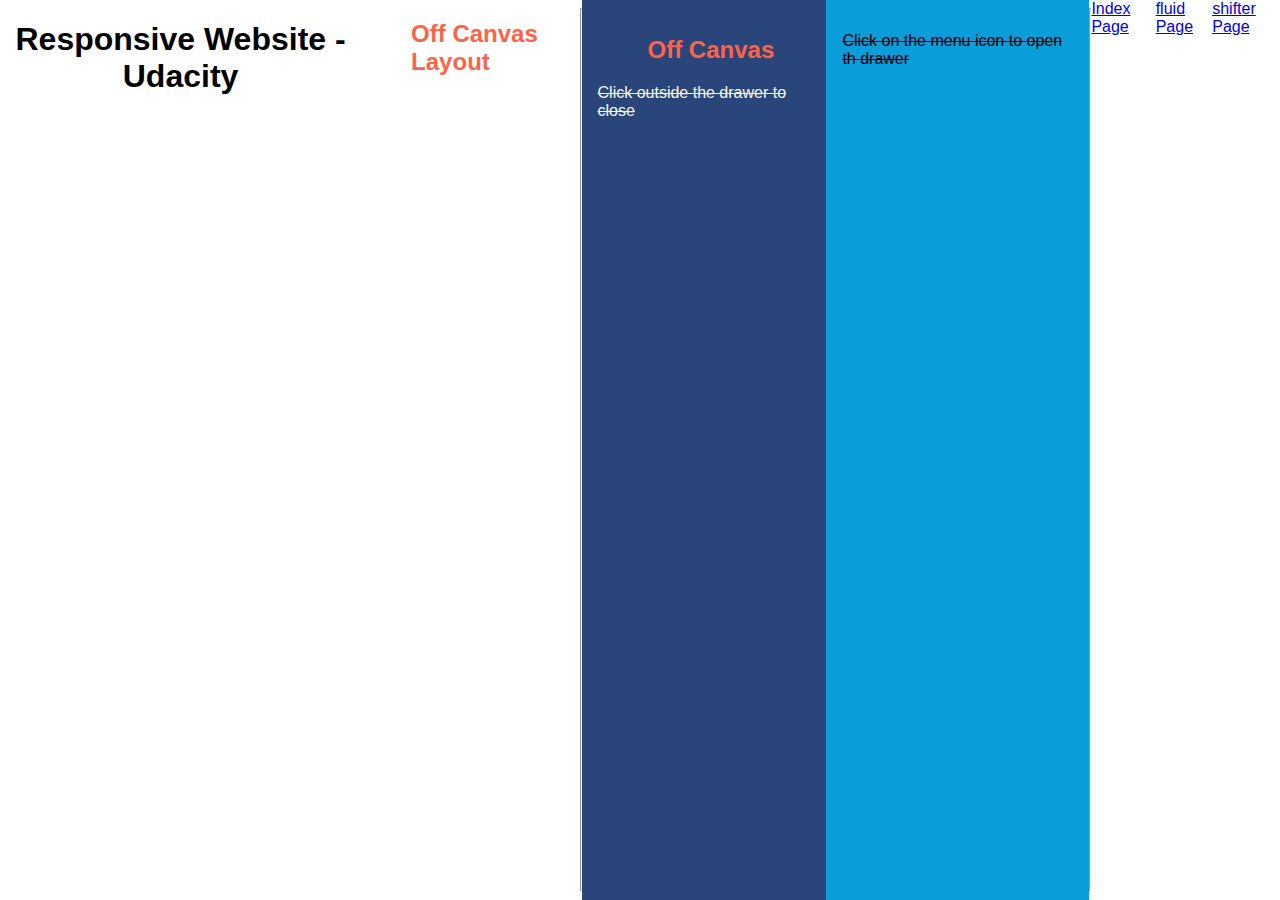
==== canvas.html @ d2d0c1cc "Off Canvas" ====
<!DOCTYPE html>
<html lang="en">

<head>
    <meta charset="UTF-8">
    <meta name="viewport" content="width=device-width, initial-scale=1.0">
    <title>Responsive Website - Udacity</title>

    <!-- Links -->
    <link rel="stylesheet" href="./css/canvas.css">
</head>

<body>
    <h1>Responsive Website - Udacity</h1>
    <h2>Off Canvas Layout</h2>
    <hr>

    <nav id="drawer" class="dark_blue">
        <h2>Off Canvas</h2>
        <p>Click outside the drawer to close</p>
    </nav>
    <main class="light_blue">
        <a id="menu">
            <p>Click on the menu icon to open th drawer</p>
        </a>
    </main>

    <br>
    <hr>
    <br>
    <a href="index.html" class="footer">Index Page</a>
    <a href="fluid.html" class="footer">fluid Page</a>
    <a href="shifter.html" class="footer">shifter Page</a>


    <script>
        const menu = document.querySelector('#menu');
        const main = document.querySelector('main');
        const drawer = document.querySelector('#drawer');

        menu.addEventListener('click', function(e) {
            drawer.classList.toggle('open');
            e.stopPropagation();
        });
        main.addEventListener('click', function() {
            drawer.classList.remove('open');
        })
    </script>

</body>

</html>
---- css/canvas.css ----
html,
body,
main {
    height: 100%;
    width: 100%;
    padding: 0;
    margin: 0;
    font-family: 'Lucida Sans', 'Lucida Sans Regular', 'Lucida Grande', 'Lucida Sans Unicode', Geneva, Verdana, sans-serif;
}

h1 {
    text-align: center;
}

h2 {
    color: tomato;
    padding-left: 50px;
}

.footer a {
    padding-left: 50px;
}

a#menu svg {
    width: 40xp;
    fill: #000;
}

nav,
main {
    padding: 1em;
    box-sizing: border-box;
}

nav {
    width: 300px;
    height: 100%;
    position: absolute;
    transform: translate(-300px, 0);
    transition: transform 0.3s ease;
}

nav.open {
    transform: translate(0, 0);
}

.dark_blue {
    background-color: #2A457A;
    color: whitesmoke;
}

.light_blue {
    background-color: #099DD9;
}

@media screen and (min-width: 600px) {
    nav {
        position: relative;
        transform: translate(0, 0);
    }
    body {
        display: flex;
        flex-flow: row nowrap;
    }
    main {
        width: auto;
        flex-grow: 1;
    }
    main p,
    nav p {
        text-decoration: line-through;
    }
}
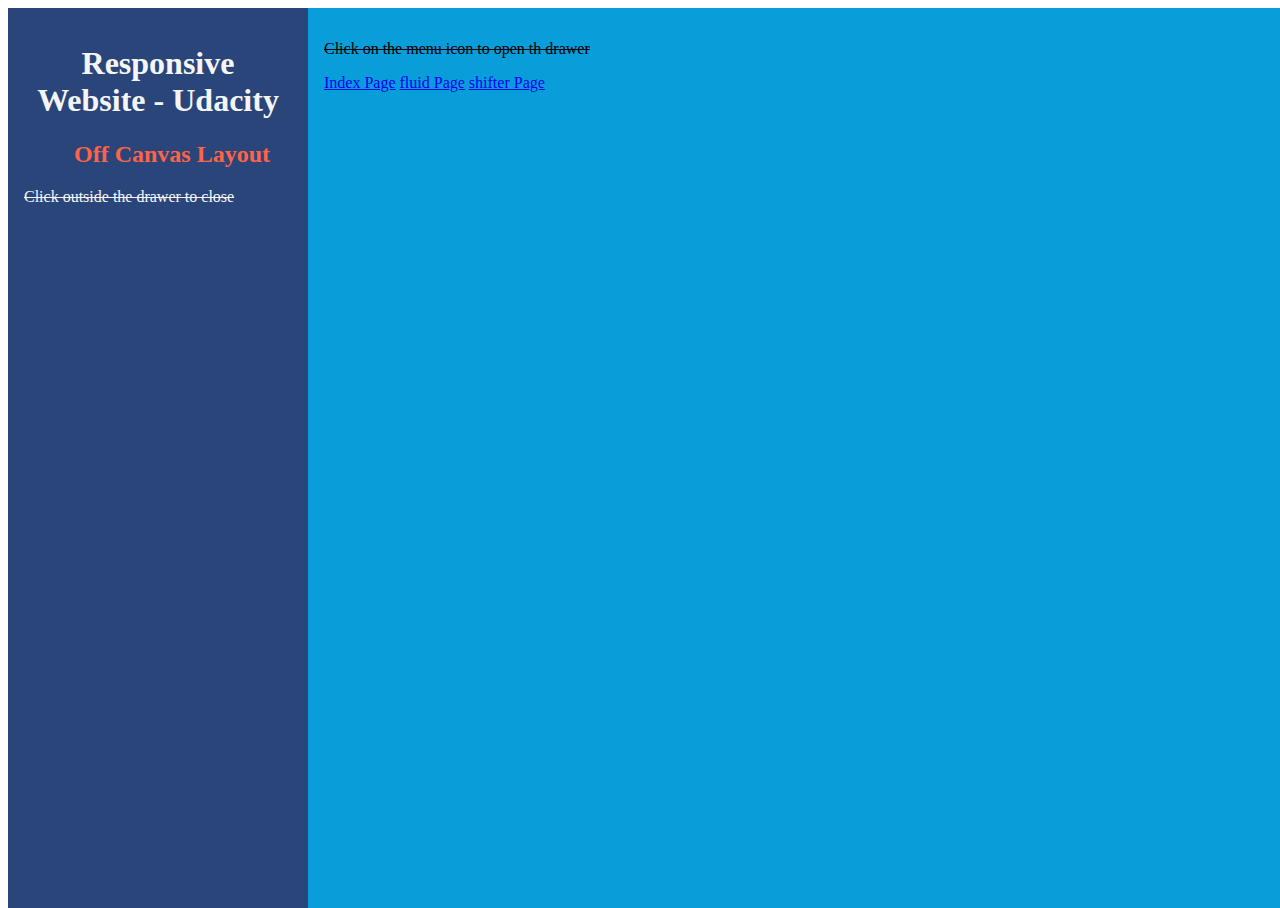
==== commit 3a863208: "Cnvas Layout" ====
--- a/canvas.html
+++ b/canvas.html
@@ -11,26 +11,21 @@
 </head>
 
 <body>
-    <h1>Responsive Website - Udacity</h1>
-    <h2>Off Canvas Layout</h2>
-    <hr>
 
     <nav id="drawer" class="dark_blue">
-        <h2>Off Canvas</h2>
+        <h1>Responsive Website - Udacity</h1>
+        <h2>Off Canvas Layout</h2>
         <p>Click outside the drawer to close</p>
     </nav>
     <main class="light_blue">
         <a id="menu">
             <p>Click on the menu icon to open th drawer</p>
         </a>
+        <a href="index.html" class="footer">Index Page</a>
+        <a href="fluid.html" class="footer">fluid Page</a>
+        <a href="shifter.html" class="footer">shifter Page</a>
     </main>
 
-    <br>
-    <hr>
-    <br>
-    <a href="index.html" class="footer">Index Page</a>
-    <a href="fluid.html" class="footer">fluid Page</a>
-    <a href="shifter.html" class="footer">shifter Page</a>
 
 
     <script>
--- a/css/canvas.css
+++ b/css/canvas.css
@@ -1,11 +1,23 @@
 html,
-body,
-main {
+body {
     height: 100%;
     width: 100%;
-    padding: 0;
-    margin: 0;
-    font-family: 'Lucida Sans', 'Lucida Sans Regular', 'Lucida Grande', 'Lucida Sans Unicode', Geneva, Verdana, sans-serif;
+}
+
+a#menu svg {
+    width: 40px;
+    fill: #000;
+}
+
+nav,
+main {
+    padding: 1em;
+    box-sizing: border-box;
+}
+
+main {
+    width: 100%;
+    height: 100%;
 }
 
 h1 {
@@ -14,10 +26,6 @@
 
 h2 {
     color: tomato;
-    padding-left: 50px;
-}
-
-.footer a {
     padding-left: 50px;
 }
 
@@ -70,4 +78,8 @@
     nav p {
         text-decoration: line-through;
     }
+}
+
+.footer a {
+    padding-left: 50px;
 }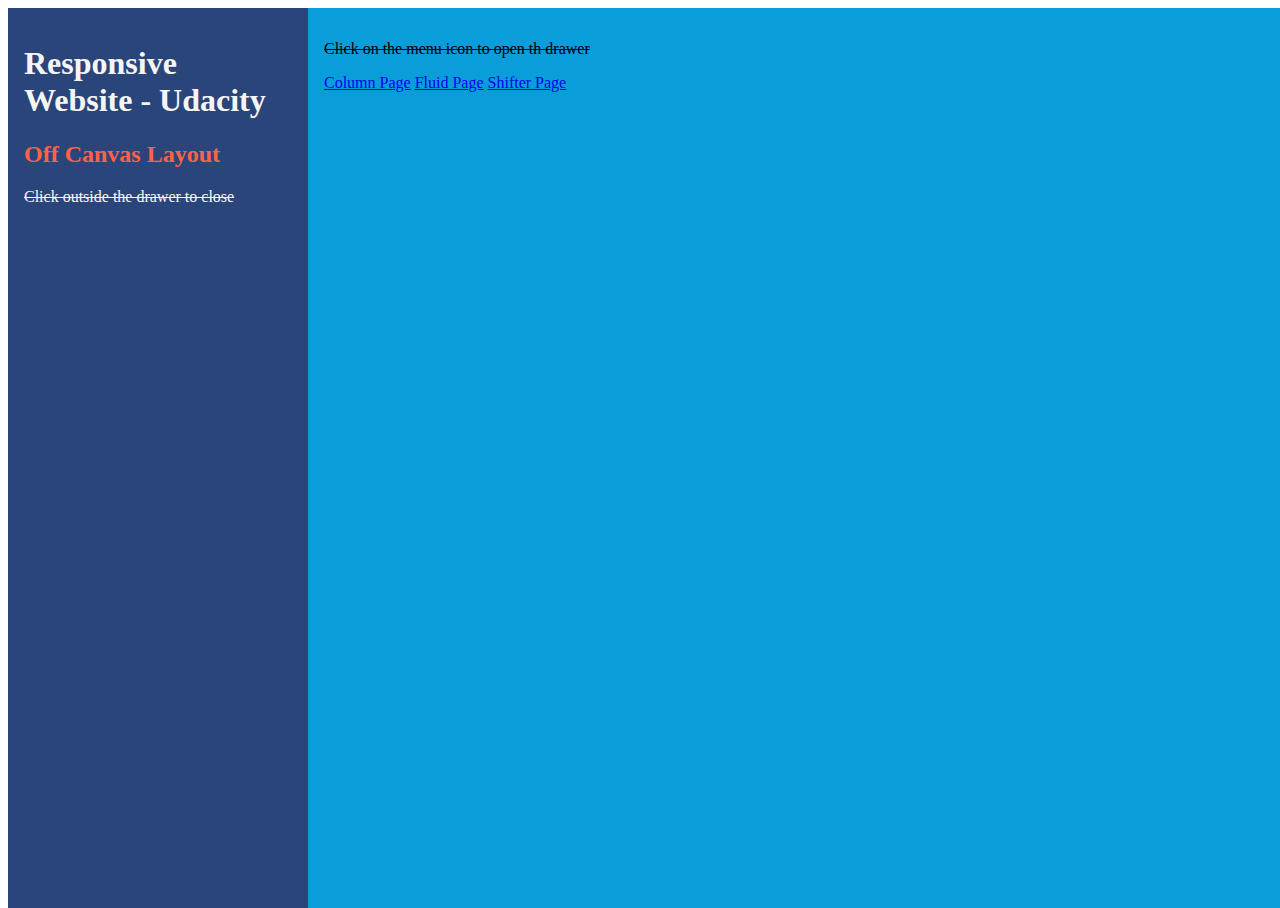
==== commit f302e99a: "Update" ====
--- a/canvas.html
+++ b/canvas.html
@@ -21,9 +21,9 @@
         <a id="menu">
             <p>Click on the menu icon to open th drawer</p>
         </a>
-        <a href="index.html" class="footer">Index Page</a>
-        <a href="fluid.html" class="footer">fluid Page</a>
-        <a href="shifter.html" class="footer">shifter Page</a>
+        <a href="index.html">Column Page</a>
+        <a href="fluid.html">Fluid Page</a>
+        <a href="shifter.html">Shifter Page</a>
     </main>
 
 
--- a/css/canvas.css
+++ b/css/canvas.css
@@ -20,13 +20,8 @@
     height: 100%;
 }
 
-h1 {
-    text-align: center;
-}
-
 h2 {
     color: tomato;
-    padding-left: 50px;
 }
 
 a#menu svg {
